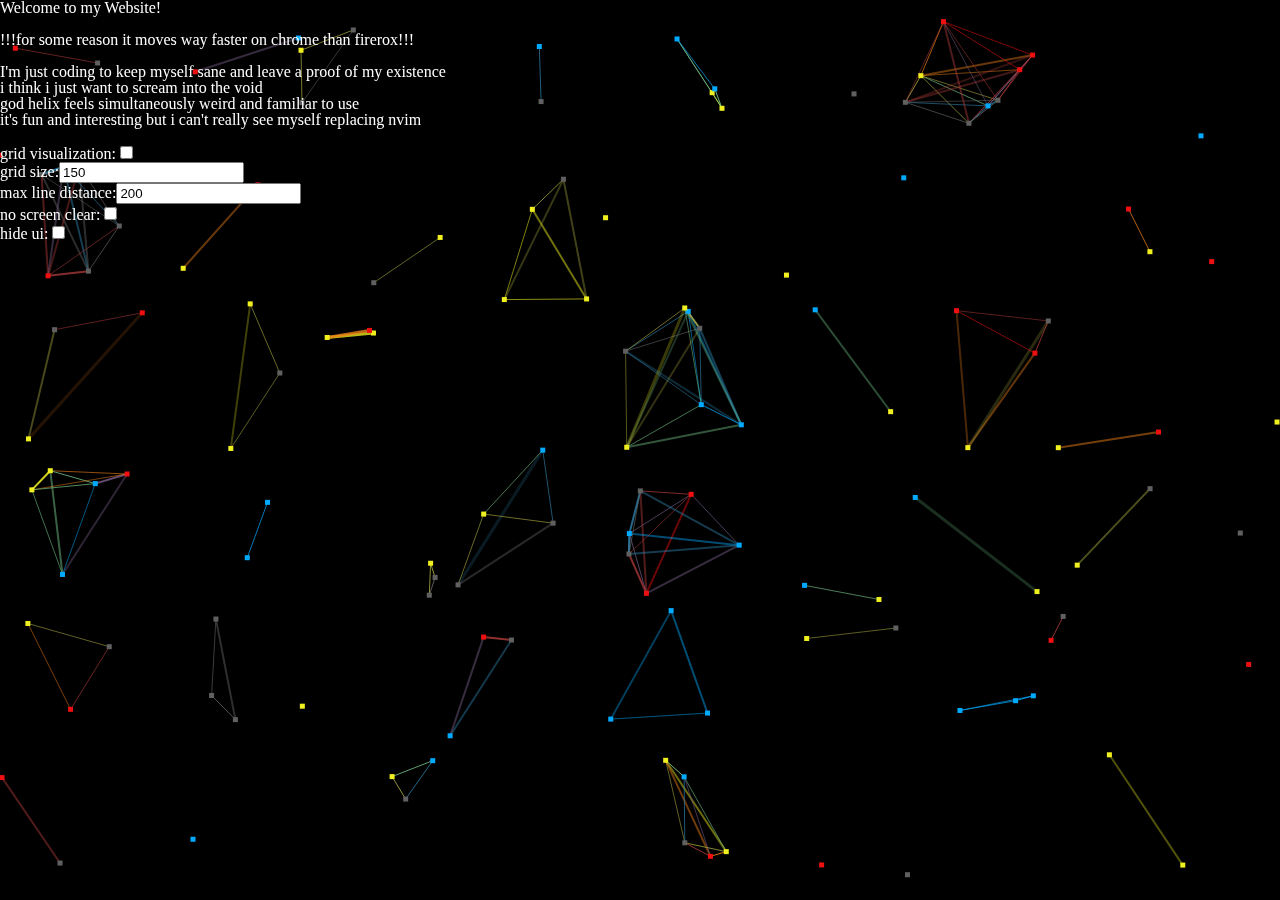
==== index.html @ 7edee53d "a" ====
<!doctype html>
<html>

<head>
  <meta charset="UTF-8" />
  <meta name="viewport" content="width=device-width, initial-scale=1.0" />
  <title>The webbed site of marcie m</title>
  <link href="./css/reset.css" rel="stylesheet" type="text/css" media="all" />
  <link href="/style.css" rel="stylesheet" type="text/css" media="all" />
  <link href="./css/shorthand/shorthand.css" rel="stylesheet" type="text/css" media="all" />
  <link href="./css/index.css" rel="stylesheet" type="text/css" media="all" />
  <script src="./js/msg.js"></script>
  <script src="./js/Vector.js"></script>
  <script src="./js/cell.js"></script>
  <script src="./js/index.js?version=20240609_1"></script>
</head>

<body class="bg-black">
  <section class="canvas">
    <div class="canvas__wrapper">
      <canvas class="canvas__main js-canvas" width="1920" height="1080"></canvas>
      <div class="canvas__popup" id="popup"></div>
    </div>
  </section>
  <section class="col-white mb-m" id="main_text">
    <h1>Welcome to my Website!</h1>
    <br />
    <p>!!!for some reason it moves way faster on chrome than firerox!!!</p>
    <br />
    <p>I'm just coding to keep myself sane and leave a proof of my existence</p>
    <p>i think i just want to scream into the void</p>
    <p>god helix feels simultaneously weird and familiar to use</p>
    <p>it's fun and interesting but i can't really see myself replacing nvim </p>
    <!-- <p>i wan't to cry</p> -->
    <!-- <p>i've been holding onto this responsibility for so long</p> -->
    <!-- <p>i can't take this anymore</p> -->
    <!-- <p>please someone help me</p> -->
    <!-- <p>please someone keep me safe</p> -->
  </section>
  <section class="col-white" id="control">
    <ul>
      <li>
        grid visualization:<input id="grid_visualization" type="checkbox" />
      </li>
      <li>grid size:<input id="grid_size" type="number" min="100" /></li>
      <li>max line distance:<input id="line_range" type="number" /></li>

      <li>no screen clear:<input id="no_screen_clear" type="checkbox" /></li>
    </ul>
  </section>

  <section class="col-white">
    <ul>
      <li>hide ui:<input id="hide_ui" type="checkbox" /></li>
    </ul>
  </section>
</body>

</html>
---- style.css ----
/* CSS is how you can add style to your website, such as colors, fonts, and positioning of your
   HTML content. To learn how to do something, just try searching Google for questions like
   "how to change link color." */

body {
  background-color: white;
  color: black;
  font-family: Verdana;
}
---- css/shorthand/shorthand.css ----
.p-5 {
  padding: 5px !important;
}
.p-10 {
  padding: 10px !important;
}
.p-s {
  padding: 10px;
}
.p-m {
  padding: 15px;
}
.p-l {
  padding: 25px;
}
.p-xl {
  padding: 40px;
}

.pv-5 {
  padding-top: 5px;
  padding-bottom: 5px;
}
.pv-10 {
  padding-top: 10px;
  padding-bottom: 10px;
}
.pv-s {
  padding-top: 10px;
  padding-bottom: 10px;
}
.pv-m {
  padding-top: 15px;
  padding-bottom: 15px;
}
.pv-l {
  padding-top: 25px;
  padding-bottom: 25px;
}
.pv-xl {
  padding-top: 40px;
  padding-bottom: 40px;
}

.ph-5 {
  padding-left: 5px;
  padding-right: 5px;
}
.ph-10 {
  padding-left: 10px;
  padding-right: 10px;
}
.ph-s {
  padding-left: 10px;
  padding-right: 10px;
}
.ph-m {
  padding-left: 15px;
  padding-right: 15px;
}
.ph-l {
  padding-right: 25px;
  padding-left: 25px;
}
.ph-xl {
  padding-right: 40px;
  padding-left: 40px;
}

.pl-5 {
  padding-left: 5px;
}
.pl-10 {
  padding-left: 10px;
}

.pr-5 {
  padding-right: 5px;
}
.pr-10 {
  padding-right: 10px;
}

.pt-5 {
  padding-top: 5px;
}
.pt-10 {
  padding-top: 10px;
}

.pb-5 {
  padding-bottom: 5px;
}
.pb-10 {
  padding-bottom: 10px;
}

@media screen and (max-width: var(--mobile-width)) {
  .m-p-01 {
    padding: 0.1vw;
  }
}
.pos-sticky {
  position: sticky;
}
.pos-rel {
  position: relative;
}
.pos-abs {
  position: absolute;
}
.pos-fixed {
  position: fixed;
}
.pos-initial {
  position: initial;
}

.z-1 {
  z-index: 1;
}
.z-2 {
  z-index: 2;
}

.left-0 {
  left: 0;
}

.top-0 {
  top: 0;
}

.right-0 {
  right: 0;
}

.bottom-0 {
  bottom: 0;
}

.max-hei-fit {
  max-height: fit-content;
}
.max-hei-100per {
  max-height: 100%;
}
.max-hei-75 {
  max-height: 75px;
}
.max-hei-100 {
  max-height: 100px;
}
.max-hei-auto {
  max-height: auto;
}
.max-hei-25 {
  max-height: 25px;
}
.max-hei-50 {
  max-height: 50px;
}
.max-hei-150 {
  max-height: 150px;
}
.max-hei-200 {
  max-height: 200px;
}
.max-hei-300 {
  max-height: 300px;
}
.max-hei-600 {
  max-height: 600px;
}
.max-hei-400 {
  max-height: 400px;
}
.max-hei-500 {
  max-height: 500px;
}
.max-hei-900 {
  max-height: 900px;
}
.max-hei-80per {
  max-height: 80%;
}
.max-hei-10p {
  max-height: 10%;
}
.max-hei-20p {
  max-height: 20%;
}
.max-hei-30p {
  max-height: 30%;
}
.max-hei-40p {
  max-height: 40%;
}
.max-hei-50p {
  max-height: 50%;
}
.max-hei-60p {
  max-height: 60%;
}
.max-hei-70p {
  max-height: 70%;
}
.max-hei-80p {
  max-height: 80%;
}
.max-hei-90p {
  max-height: 90%;
}
.max-hei-100p {
  max-height: 100%;
}

.min-hei-fit {
  min-height: fit-content;
}
.min-hei-100per {
  min-height: 100%;
}
.min-hei-75 {
  min-height: 75px;
}
.min-hei-100 {
  min-height: 100px;
}
.min-hei-auto {
  min-height: auto;
}
.min-hei-25 {
  min-height: 25px;
}
.min-hei-50 {
  min-height: 50px;
}
.min-hei-150 {
  min-height: 150px;
}
.min-hei-200 {
  min-height: 200px;
}
.min-hei-300 {
  min-height: 300px;
}
.min-hei-350 {
  min-height: 350px;
}
.min-hei-600 {
  min-height: 600px;
}
.min-hei-400 {
  min-height: 400px;
}
.min-hei-500 {
  min-height: 500px;
}
.min-hei-900 {
  min-height: 900px;
}
.min-hei-10p {
  min-height: 10%;
}
.min-hei-20p {
  min-height: 20%;
}
.min-hei-30p {
  min-height: 30%;
}
.min-hei-40p {
  min-height: 40%;
}
.min-hei-50p {
  min-height: 50%;
}
.min-hei-60p {
  min-height: 60%;
}
.min-hei-70p {
  min-height: 70%;
}
.min-hei-80p {
  min-height: 80%;
}
.min-hei-90p {
  min-height: 90%;
}
.min-hei-100p {
  min-height: 100%;
}

.hei-fit {
  height: fit-content;
}
.hei-100per {
  height: 100%;
}
.hei-75 {
  height: 75px;
}
.hei-100 {
  height: 100px;
}
.hei-125 {
  height: 125px;
}
.hei-auto {
  height: auto;
}
.hei-25 {
  height: 25px;
}
.hei-50 {
  height: 50px;
}
.hei-150 {
  height: 150px;
}
.hei-200 {
  height: 200px;
}
.hei-250 {
  height: 250px;
}
.hei-300 {
  height: 300px;
}
.hei-600 {
  height: 600px;
}
.hei-400 {
  height: 400px;
}
.hei-500 {
  height: 500px;
}
.hei-900 {
  height: 900px;
}
.hei-header {
  height: var(--header-height);
}
.hei-main {
  height: calc(100% - var(--header-height) - var(--section-margin));
}
.hei-10p {
  height: 10%;
}
.hei-20p {
  height: 20%;
}
.hei-30p {
  height: 30%;
}
.hei-40p {
  height: 40%;
}
.hei-50p {
  height: 50%;
}
.hei-60p {
  height: 60%;
}
.hei-70p {
  height: 70%;
}
.hei-80p {
  height: 80%;
}
.hei-90p {
  height: 90%;
}
.hei-100p {
  height: 100%;
}

@media screen and (max-width: var(--mobile-width)) {
  .m-height-fit {
    height: fit-content;
  }
}
.max-wid-fit {
  max-width: fit-content;
}
.max-wid-100per {
  max-width: 100%;
}
.max-wid-auto {
  max-width: auto;
}
.max-wid-25 {
  max-width: 25px;
}
.max-wid-50 {
  max-width: 50px;
}
.max-wid-100 {
  max-width: 100px;
}
.max-wid-125 {
  max-width: 125px;
}
.max-wid-150 {
  max-width: 150px;
}
.max-wid-200 {
  max-width: 200px;
}
.max-wid-300 {
  max-width: 300px;
}
.max-wid-600 {
  max-width: 600px;
}
.max-wid-400 {
  max-width: 400px;
}
.max-wid-500 {
  max-width: 500px;
}
.max-wid-800 {
  max-width: 800px;
}
.max-wid-900 {
  max-width: 900px;
}
.max-wid-10p {
  max-width: 10%;
}
.max-wid-20p {
  max-width: 20%;
}
.max-wid-30p {
  max-width: 30%;
}
.max-wid-40p {
  max-width: 40%;
}
.max-wid-50p {
  max-width: 50%;
}
.max-wid-60p {
  max-width: 60%;
}
.max-wid-70p {
  max-width: 70%;
}
.max-wid-80p {
  max-width: 80%;
}
.max-wid-90p {
  max-width: 90%;
}
.max-wid-100p {
  max-width: 100%;
}

.min-wid-fit {
  min-width: fit-content;
}
.min-wid-100per {
  min-width: 100%;
}
.min-wid-auto {
  min-width: auto;
}
.min-wid-25 {
  min-width: 25px;
}
.min-wid-50 {
  min-width: 50px;
}
.min-wid-100 {
  min-width: 100px;
}
.min-wid-125 {
  min-width: 125px;
}
.min-wid-150 {
  min-width: 150px;
}
.min-wid-200 {
  min-width: 200px;
}
.min-wid-300 {
  min-width: 300px;
}
.min-wid-600 {
  min-width: 600px;
}
.min-wid-400 {
  min-width: 400px;
}
.min-wid-500 {
  min-width: 500px;
}
.min-wid-900 {
  min-width: 900px;
}
.min-wid-10p {
  min-width: 10%;
}
.min-wid-20p {
  min-width: 20%;
}
.min-wid-30p {
  min-width: 30%;
}
.min-wid-40p {
  min-width: 40%;
}
.min-wid-50p {
  min-width: 50%;
}
.min-wid-60p {
  min-width: 60%;
}
.min-wid-70p {
  min-width: 70%;
}
.min-wid-80p {
  min-width: 80%;
}
.min-wid-90p {
  min-width: 90%;
}
.min-wid-100p {
  min-width: 100%;
}

.wid-fit {
  width: fit-content;
}
.wid-100per {
  width: 100%;
}
.wid-auto {
  width: auto;
}
.wid-25 {
  width: 25px;
}
.wid-50 {
  width: 50px;
}
.wid-75 {
  width: 75px;
}
.wid-100 {
  width: 100px;
}
.wid-125 {
  width: 125px;
}
.wid-125 {
  width: 125px;
}
.wid-150 {
  width: 150px;
}
.wid-200 {
  width: 200px;
}
.wid-300 {
  width: 300px;
}
.wid-350 {
  width: 350px;
}
.wid-600 {
  width: 600px;
}
.wid-700 {
  width: 700px;
}
.wid-400 {
  width: 400px;
}
.wid-500 {
  width: 500px;
}
.wid-900 {
  width: 900px;
}
.wid-side {
  width: var(--side-window-width);
}
.wid-10p {
  width: 10%;
}
.wid-20p {
  width: 20%;
}
.wid-30p {
  width: 30%;
}
.wid-40p {
  width: 40%;
}
.wid-50p {
  width: 50%;
}
.wid-60p {
  width: 60%;
}
.wid-70p {
  width: 70%;
}
.wid-80p {
  width: 80%;
}
.wid-90p {
  width: 90%;
}
.wid-100p {
  width: 100%;
}


.font-small {
  font-size: 14px;
}
.font-m {
  font-size: 18px;
}
.font-l, .font-heading {
  font-size: 24px;
}
.font-title {
  font-size: 30px;
}
.font-14 {
  font-size: 14px;
}
.font-18 {
  font-size: 18px;
}
.font-24 {
  font-size: 24px;
}
.font-30 {
  font-size: 30px;
}
.font-50 {
  font-size: 50px;
}
.font-nowrap {
  white-space: nowrap;
}
.font-break {
  white-space: break-spaces;
}
.font-bold {
  font-weight: bold;
}
.font-initial {
  font-weight: initial;
}
.font-sans-serif {
  font-family: "Noto Sans JP", sans-serif;
}
.font-serif {
  font-family: "Noto Serif JP", serif;
}

.text-contain-4 {
  word-wrap: break-word;
  overflow: hidden;
  display: -webkit-box;
  -webkit-box-orient: vertical;
  -webkit-line-clamp: 4;
}
.text-contain-2 {
  word-wrap: break-word;
  overflow: hidden;
  display: -webkit-box;
  -webkit-box-orient: vertical;
  -webkit-line-clamp: 2;
}
.text-contain-1 {
  word-wrap: break-word;
  overflow: hidden;
  display: -webkit-box;
  -webkit-box-orient: vertical;
  -webkit-line-clamp: 1;
}

.text-middle {
  vertical-align: middle;
}
.text-center {
  text-align: center;
}

@media screen and (max-width: var(--mobile-width)) {
  .m-font-2 {
    font-size: 2vw;
  }
  .m-font-3 {
    font-size: 3vw;
  }
  .m-font-4 {
    font-size: 4vw;
  }
}
.m-m {
  margin: 15px;
}
.m-s {
  margin: 10px;
}

.mv-auto {
  margin-top: auto;
  margin-bottom: auto;
}
.mv-s {
  margin-top: 10px;
  margin-bottom: 10px;
}
.mv-m {
  margin-top: 15px;
  margin-bottom: 15px;
}
.mv-5 {
  margin-top: 5px;
  margin-bottom: 5px;
}
.mv-10 {
  margin-top: 10px;
  margin-bottom: 10px;
}
.mv-30 {
  margin-top: 30px;
  margin-bottom: 30px;
}

.mh-s {
  margin-left: 10px;
  margin-right: 10px;
}
.mh-m {
  margin-left: 15px;
  margin-right: 15px;
}
.mh-10 {
  margin-left: 10px;
  margin-right: 10px;
}
.mh-auto {
  margin-left: auto;
  margin-right: auto;
}
.mh-15 {
  margin-left: 15px;
  margin-right: 15px;
}
.mh-20 {
  margin-left: 20px;
  margin-right: 20px;
}
.mh-30 {
  margin-left: 30px;
  margin-right: 30px;
}

.mt-s {
  margin-top: 10px;
}
.mt-m {
  margin-top: 15px;
}
.mt-5 {
  margin-top: 5px;
}
.mt-10 {
  margin-top: 10px;
}
.mt-15 {
  margin-top: 15px;
}
.mt-m {
  margin-top: 10px;
}
.mt-30 {
  margin-top: 30px;
}
.mt-l {
  margin-top: 30px;
}
.mt-head {
  margin-top: calc(var(--header-height) + 30px);
}

.mb-s {
  margin-bottom: 10px;
}
.mb-m {
  margin-bottom: 15px;
}
.mb-10 {
  margin-bottom: 10px;
}
.mb-15 {
  margin-bottom: 15px;
}
.mb-30 {
  margin-bottom: 30px;
}

.ml-s {
  margin-left: 10px;
}
.ml-m {
  margin-left: 15px;
}
.ml-5 {
  margin-left: 5px;
}
.ml-10 {
  margin-left: 10px;
}

.mr-s {
  margin-right: 10px;
}
.mr-m {
  margin-right: 15px;
}
.mr-5 {
  margin-right: 5px;
}
.mr-10 {
  margin-right: 10px;
}

@media screen and (max-width: var(--mobile-width)) {
  .m-mv-2 {
    margin: 2vw 0;
  }
  .m-mh-2 {
    margin: 0 2vw;
  }
}
.flex-row {
  display: flex;
  flex-direction: row;
}
.flex-wrap {
  display: flex;
  flex-wrap: wrap;
}
.flex-column {
  display: flex;
  flex-direction: column;
}
.flex-auto {
  flex: auto;
}

.justify-right {
  justify-content: right;
}
.justify-center {
  justify-content: center;
}
.justify-spread {
  justify-content: space-between;
}
.justify-even {
  justify-content: space-around;
}

.align-center {
  align-items: center;
}
.align-start {
  align-items: flex-start;
}
.align-end {
  align-items: end;
}

@media screen and (max-width: var(--mobile-width)) {
  .mobile-flex-column {
    flex-direction: column !important;
  }
  .m-flex-column {
    flex-direction: column;
  }
  .m-flex-wrap {
    flex-wrap: wrap;
  }
  .m-gap-1 {
    gap: 1vw;
  }
}
.gap-10 {
  gap: 10px;
}
.gap-5 {
  gap: 5px;
}
.gap-s {
  gap: 10px;
}
.gap-m {
  gap: 15px;
}

.trans-25-ease {
  transition-duration: 0.25s;
  transition-timing-function: ease;
  transition-property: all;
}

.trans-05-ease {
  transition-duration: 0.5s;
  transition-timing-function: ease;
  transition-property: all;
}

.grid-r-3 {
  display: grid;
  grid-template-columns: 1fr 1fr 1fr;
}

.ratio-1 {
  aspect-ratio: 1;
}
.ratio-2 {
  aspect-ratio: 2;
}
.ratio-golden {
  aspect-ratio: 1.61803;
}
.ratio-display {
  aspect-ratio: 1.7777777778;
}

.b-none {
  border: none;
}
.b-r-1 {
  border-right: 1px solid black;
}
.b-l-1 {
  border-left: 1px solid black;
}
.b-b-1 {
  border-bottom: 1px solid black;
}
.b-t-1 {
  border-top: 1px solid black;
}
.b-h-1 {
  border-left: 1px;
  border-right: 1px;
}
.b-v-1 {
  border-top: 1px;
  border-bottom: 1px;
}
.b-1 {
  border: 1px solid black;
}

.b-radius-0 {
  border-radius: 0;
}
.b-radius-5 {
  border-radius: 5px;
}
.b-radius-15 {
  border-radius: 15px;
}
.b-radius-100 {
  border-radius: 100px;
}

.ol-none {
  outline: 0;
}
.ol-1 {
  outline: 1px solid;
}
.ol-lightgrey {
  outline-color: rgba(0, 0, 0, 0.15);
}

.bg-row-color {
  background-color: var(--table-row-color);
}
.bg-white {
  background-color: white;
}
.bg-lightgrey {
  background-color: var(--colro-lightgrey);
}
.bg-active {
  background-color: var(--color-active);
}
.bg-active-f {
  background-color: var(--color-active) !important;
}
.bg-break {
  background-color: var(--color-break);
}
.bg-break-f {
  background-color: var(--color-break) !important;
}
.bg-side {
  background-color: var(--side-window-bg);
}
.bg-overlay {
  background-color: var(--color-overlay);
}
.bg-disabled {
  background-color: var(--color-disabled);
}
.bg-warning {
  background-color: var(--color-warning);
}
.bg-default {
  background-color: var(--color-bg);
}
.bg-reminder {
  background-color: var(--color-reminder);
}

.hov-lightgrey:hover {
  background-color: var(--color-lightgrey);
}
.hov-outline:hover {
  outline: 1px solid;
}
.hov-active:hover {
  background-color: var(--color-active);
}

.shadow-5 {
  box-shadow: 0 0 5px black;
}

.shadow-h-5 {
  box-shadow: inset 15px 0 5px rgba(0, 0, 0, 0.12), inset -15px 0 15px rgba(0, 0, 0, 0.12);
}

.op-half {
  opacity: 0.5;
}
.op-quarter {
  opacity: 0.25;
}
.op-01 {
  opacity: 0.1;
}
.op-1 {
  opacity: 1;
}

.col-white {
  color: white;
}
.col-black {
  color: black;
}
.col-grey {
  color: var(--color-grey);
}
.col-lightgrey {
  color: var(--color-lightgrey);
}
.col-red {
  color: red;
}
.col-active {
  border-color: var(--color-active);
  color: var(--color-active);
}
.col-inactive {
  color: var(--color-inactive);
}
.col-overlay {
  color: var(--color-overlay);
}
.col-reminder {
  color: var(--color-reminder);
}
.col-warning {
  color: var(--color-warning);
}
.col-disabled {
  color: var(--color-disabled);
}

.c-pointer {
  cursor: pointer;
}
.c-default {
  cursor: default;
}
.c-grab {
  cursor: grab;
}
.c-grabbing {
  cursor: grabbing;
}

.scroll-y-auto {
  overflow-y: auto;
}

.scroll-x-auto {
  overflow-y: auto;
}

.of-hidden {
  overflow: hidden;
}

.display-block {
  display: block;
}
.display-none {
  display: none;
}

.no-drag {
  user-drag: none;
  -webkit-user-drag: none;
  user-select: none;
  -moz-user-select: none;
  -webkit-user-select: none;
  -ms-user-select: none;
  -webkit-touch-callout: none;
  -webkit-user-select: none;
  -khtml-user-select: none;
  -moz-user-select: none;
  -ms-user-select: none;
}

/*# sourceMappingURL=shorthand.css.map */
---- css/index.css ----
body {
  background-color: black;
}

.canvas {
  z-index: -1;
  position: relative;
}
.canvas__wrapper {
  position: fixed;
  width: 100%;
  height: 100%;
}
.canvas__main {
  width: 100%;
  height: 100%;
}
.canvas__popup {
  position: absolute;
  width: fit-content;
  height: fit-content;
  background-color: #ffffff;
  border-radius: 5px;
  padding: 5px;
  pointer-events: none;
  transform: translateY(-20px);
}
.canvas__popup p {
  color: red;
  display: inline;
}
.canvas__popup span {
  display: inline;
  color: red;
}

/*# sourceMappingURL=index.css.map */
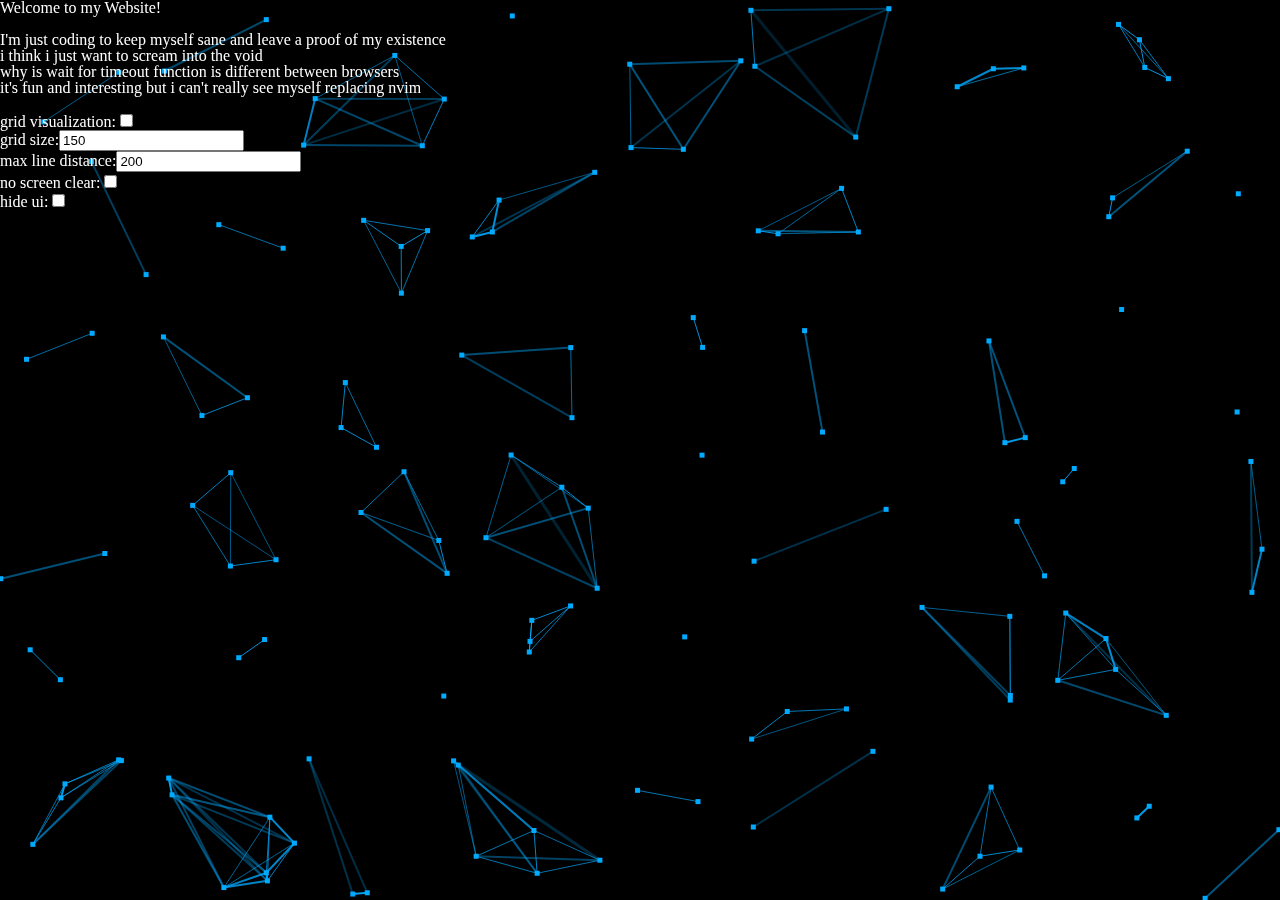
==== commit 7167eba9: "a" ====
--- a/index.html
+++ b/index.html
@@ -25,11 +25,9 @@
   <section class="col-white mb-m" id="main_text">
     <h1>Welcome to my Website!</h1>
     <br />
-    <p>!!!for some reason it moves way faster on chrome than firerox!!!</p>
-    <br />
     <p>I'm just coding to keep myself sane and leave a proof of my existence</p>
     <p>i think i just want to scream into the void</p>
-    <p>god helix feels simultaneously weird and familiar to use</p>
+    <p>why is wait for timeout function is different between browsers</p>
     <p>it's fun and interesting but i can't really see myself replacing nvim </p>
     <!-- <p>i wan't to cry</p> -->
     <!-- <p>i've been holding onto this responsibility for so long</p> -->
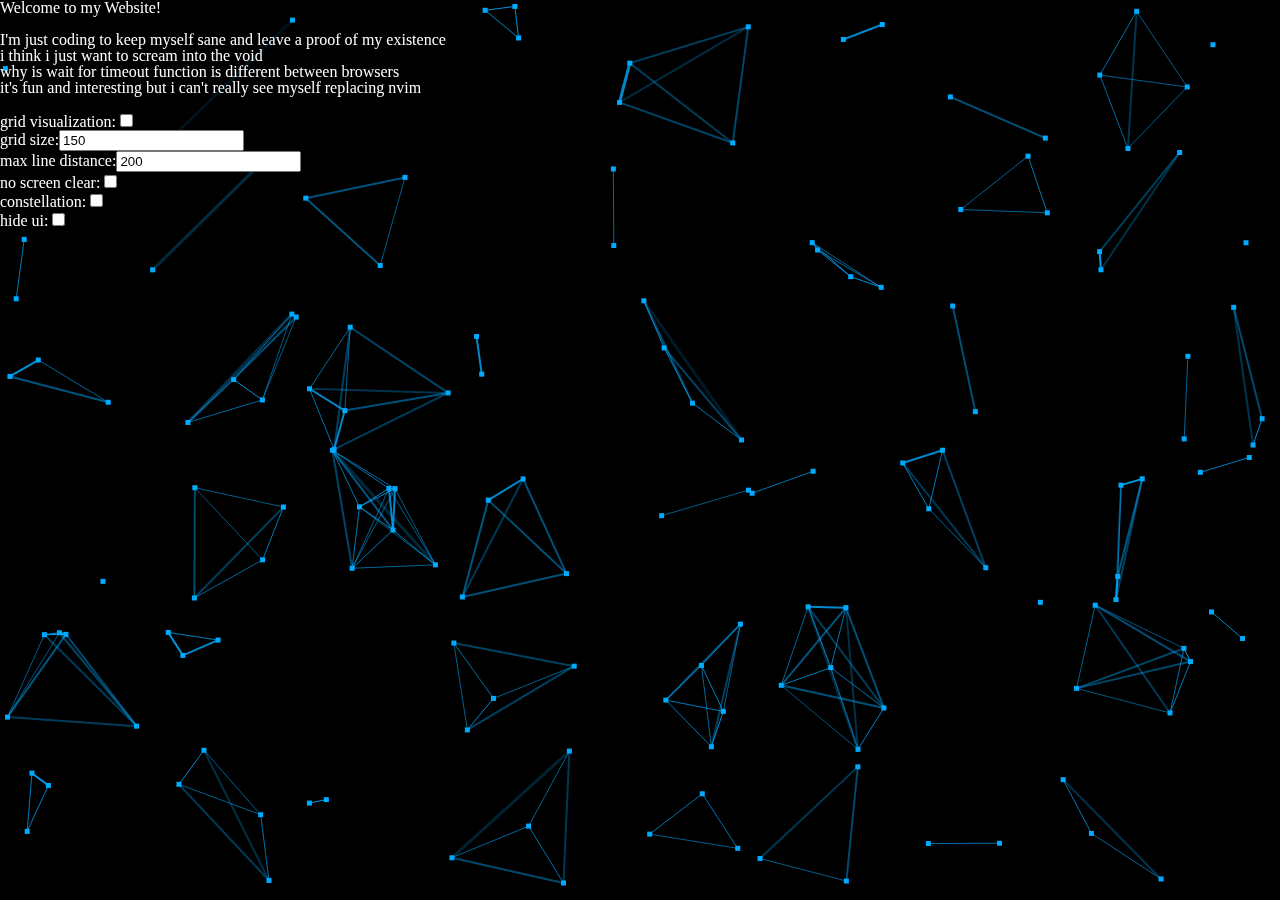
==== commit e4bb8fb9: "added stars" ====
--- a/index.html
+++ b/index.html
@@ -25,10 +25,14 @@
   <section class="col-white mb-m" id="main_text">
     <h1>Welcome to my Website!</h1>
     <br />
-    <p>I'm just coding to keep myself sane and leave a proof of my existence</p>
+    <p>
+      I'm just coding to keep myself sane and leave a proof of my existence
+    </p>
     <p>i think i just want to scream into the void</p>
     <p>why is wait for timeout function is different between browsers</p>
-    <p>it's fun and interesting but i can't really see myself replacing nvim </p>
+    <p>
+      it's fun and interesting but i can't really see myself replacing nvim
+    </p>
     <!-- <p>i wan't to cry</p> -->
     <!-- <p>i've been holding onto this responsibility for so long</p> -->
     <!-- <p>i can't take this anymore</p> -->
@@ -37,13 +41,11 @@
   </section>
   <section class="col-white" id="control">
     <ul>
-      <li>
-        grid visualization:<input id="grid_visualization" type="checkbox" />
-      </li>
+      <li> grid visualization:<input id="grid_visualization" type="checkbox" /> </li>
       <li>grid size:<input id="grid_size" type="number" min="100" /></li>
       <li>max line distance:<input id="line_range" type="number" /></li>
-
       <li>no screen clear:<input id="no_screen_clear" type="checkbox" /></li>
+      <li>constellation:<input id="constellation" type="checkbox" /></li>
     </ul>
   </section>
 
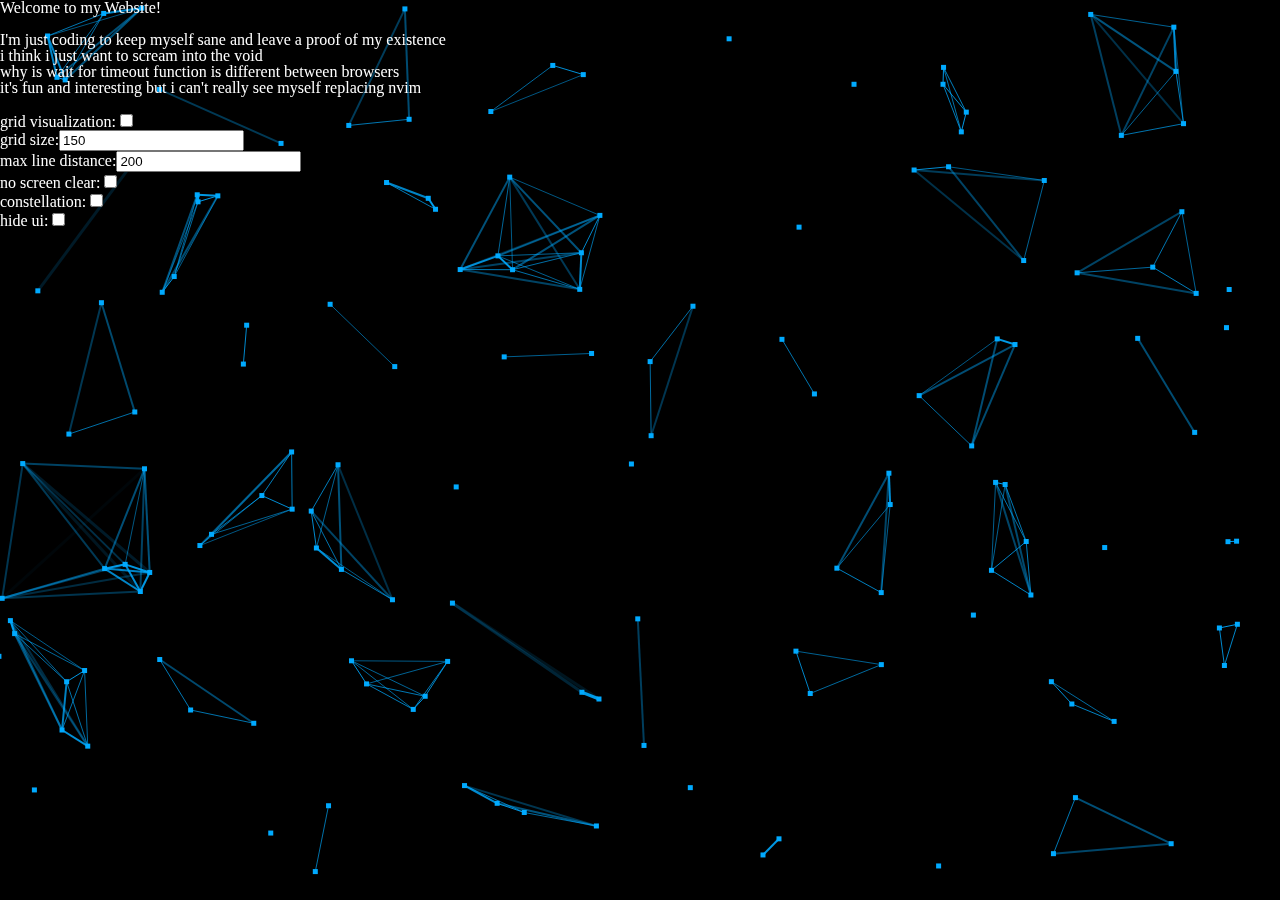
==== commit 1e6d9453: "fix" ====
--- a/index.html
+++ b/index.html
@@ -41,7 +41,9 @@
   </section>
   <section class="col-white" id="control">
     <ul>
-      <li> grid visualization:<input id="grid_visualization" type="checkbox" /> </li>
+      <li>
+        grid visualization:<input id="grid_visualization" type="checkbox" />
+      </li>
       <li>grid size:<input id="grid_size" type="number" min="100" /></li>
       <li>max line distance:<input id="line_range" type="number" /></li>
       <li>no screen clear:<input id="no_screen_clear" type="checkbox" /></li>
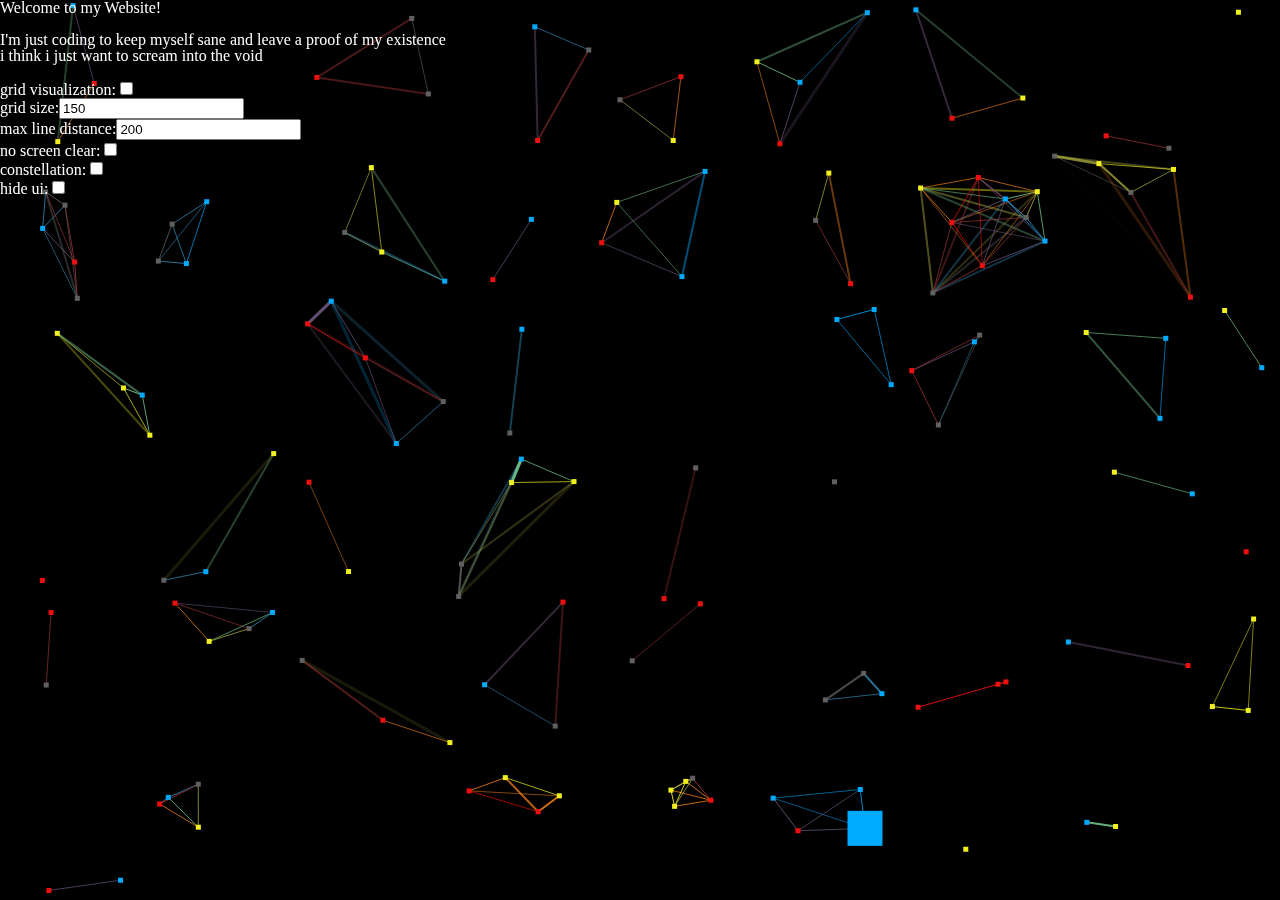
==== commit 720dd311: "added bio page to be gay in" ====
--- a/index.html
+++ b/index.html
@@ -29,10 +29,6 @@
       I'm just coding to keep myself sane and leave a proof of my existence
     </p>
     <p>i think i just want to scream into the void</p>
-    <p>why is wait for timeout function is different between browsers</p>
-    <p>
-      it's fun and interesting but i can't really see myself replacing nvim
-    </p>
     <!-- <p>i wan't to cry</p> -->
     <!-- <p>i've been holding onto this responsibility for so long</p> -->
     <!-- <p>i can't take this anymore</p> -->
--- a/css/shorthand/shorthand.css
+++ b/css/shorthand/shorthand.css
@@ -1,70 +1,142 @@
+.p-1 {
+  padding: 1px !important;
+}
+.p-1r {
+  padding: 1rem !important;
+}
 .p-5 {
   padding: 5px !important;
 }
+.p-5r {
+  padding: 5rem !important;
+}
 .p-10 {
   padding: 10px !important;
 }
+.p-10r {
+  padding: 10rem !important;
+}
 .p-s {
   padding: 10px;
 }
+.p-sr {
+  padding: 10rem !important;
+}
 .p-m {
   padding: 15px;
 }
+.p-mr {
+  padding: 15rem !important;
+}
 .p-l {
   padding: 25px;
 }
+.p-lr {
+  padding: 25rem !important;
+}
 .p-xl {
   padding: 40px;
+}
+.p-xlr {
+  padding: 40rem !important;
 }
 
 .pv-5 {
   padding-top: 5px;
   padding-bottom: 5px;
 }
+.pv-5r {
+  padding-top: 5rem;
+  padding-bottom: 5rem;
+}
 .pv-10 {
   padding-top: 10px;
   padding-bottom: 10px;
 }
+.pv-10r {
+  padding-top: 10rem;
+  padding-bottom: 10rem;
+}
 .pv-s {
   padding-top: 10px;
   padding-bottom: 10px;
 }
+.pv-sr {
+  padding-top: 10rem;
+  padding-bottom: 10rem;
+}
 .pv-m {
   padding-top: 15px;
   padding-bottom: 15px;
 }
+.pv-mr {
+  padding-top: 15rem;
+  padding-bottom: 15rem;
+}
 .pv-l {
   padding-top: 25px;
   padding-bottom: 25px;
 }
+.pv-lr {
+  padding-top: 25rem;
+  padding-bottom: 25rem;
+}
 .pv-xl {
   padding-top: 40px;
   padding-bottom: 40px;
 }
+.pv-xlr {
+  padding-top: 40rem;
+  padding-bottom: 40rem;
+}
 
 .ph-5 {
   padding-left: 5px;
   padding-right: 5px;
 }
+.ph-5r {
+  padding-left: 5rem;
+  padding-right: 5rem;
+}
 .ph-10 {
   padding-left: 10px;
   padding-right: 10px;
 }
+.ph-10r {
+  padding-left: 10rem;
+  padding-right: 10rem;
+}
 .ph-s {
   padding-left: 10px;
   padding-right: 10px;
 }
+.ph-sr {
+  padding-left: 10rem;
+  padding-right: 10rem;
+}
 .ph-m {
   padding-left: 15px;
   padding-right: 15px;
 }
+.ph-mr {
+  padding-left: 15rem;
+  padding-right: 15rem;
+}
 .ph-l {
   padding-right: 25px;
   padding-left: 25px;
 }
+.ph-lr {
+  padding-right: 25rem;
+  padding-left: 25rem;
+}
 .ph-xl {
   padding-right: 40px;
   padding-left: 40px;
+}
+.ph-xlr {
+  padding-right: 40rem;
+  padding-left: 40rem;
 }
 
 .pl-5 {
@@ -139,6 +211,22 @@
   bottom: 0;
 }
 
+.left-10 {
+  left: 10px;
+}
+
+.top-10 {
+  top: 10px;
+}
+
+.right-10 {
+  right: 10px;
+}
+
+.bottom-10 {
+  bottom: 10px;
+}
+
 .max-hei-fit {
   max-height: fit-content;
 }
@@ -630,6 +718,12 @@
 }
 .font-title {
   font-size: 30px;
+}
+.font-1v {
+  font-size: 1vw;
+}
+.font-2v {
+  font-size: 2vw;
 }
 .font-14 {
   font-size: 14px;
@@ -980,6 +1074,13 @@
   border-radius: 100px;
 }
 
+.bc-white {
+  border-color: white;
+}
+.bc-black {
+  border-color: black;
+}
+
 .ol-none {
   outline: 0;
 }
@@ -1094,6 +1195,22 @@
 }
 .col-disabled {
   color: var(--color-disabled);
+}
+
+.bg-white {
+  background-color: white;
+}
+.bg-black {
+  background-color: black;
+}
+.bg-grey {
+  background-color: var(--color-grey);
+}
+.bg-lightgrey {
+  background-color: var(--color-lightgrey);
+}
+.bg-red {
+  background-color: red;
 }
 
 .c-pointer {
@@ -1142,4 +1259,12 @@
   -ms-user-select: none;
 }
 
+.pointer-all {
+  pointer-events: all;
+}
+
+.pointer-none {
+  pointer-events: none;
+}
+
 /*# sourceMappingURL=shorthand.css.map */
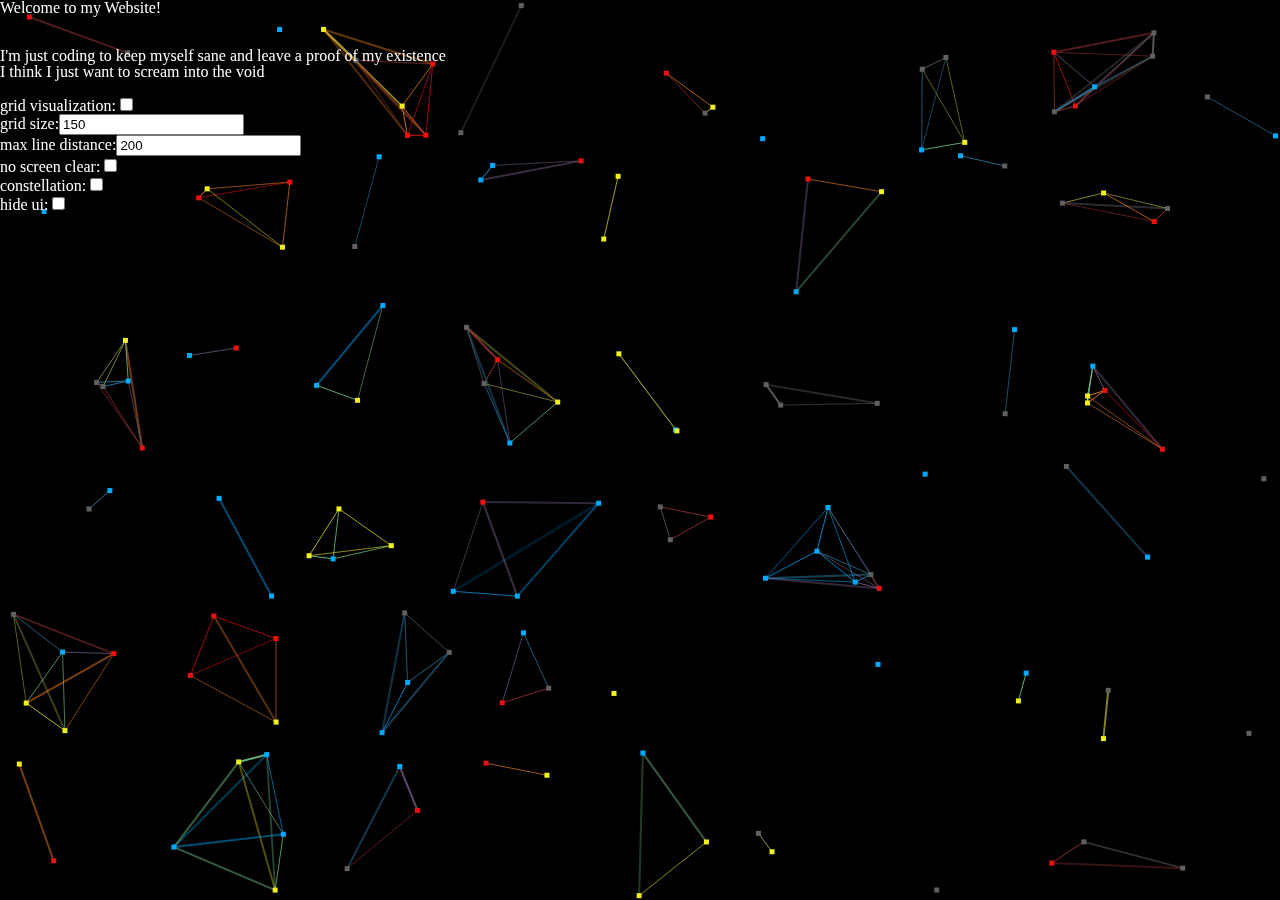
==== commit db9fd3a3: "added bio page to be gay in" ====
--- a/index.html
+++ b/index.html
@@ -25,10 +25,12 @@
   <section class="col-white mb-m" id="main_text">
     <h1>Welcome to my Website!</h1>
     <br />
+    <!-- <p><a class="col-white" href="./bio.html">>>Bio</a></p> -->
+    <br />
     <p>
       I'm just coding to keep myself sane and leave a proof of my existence
     </p>
-    <p>i think i just want to scream into the void</p>
+    <p>I think I just want to scream into the void</p>
     <!-- <p>i wan't to cry</p> -->
     <!-- <p>i've been holding onto this responsibility for so long</p> -->
     <!-- <p>i can't take this anymore</p> -->
--- a/css/index.css
+++ b/css/index.css
@@ -16,6 +16,7 @@
   height: 100%;
 }
 .canvas__popup {
+  display: none;
   position: absolute;
   width: fit-content;
   height: fit-content;
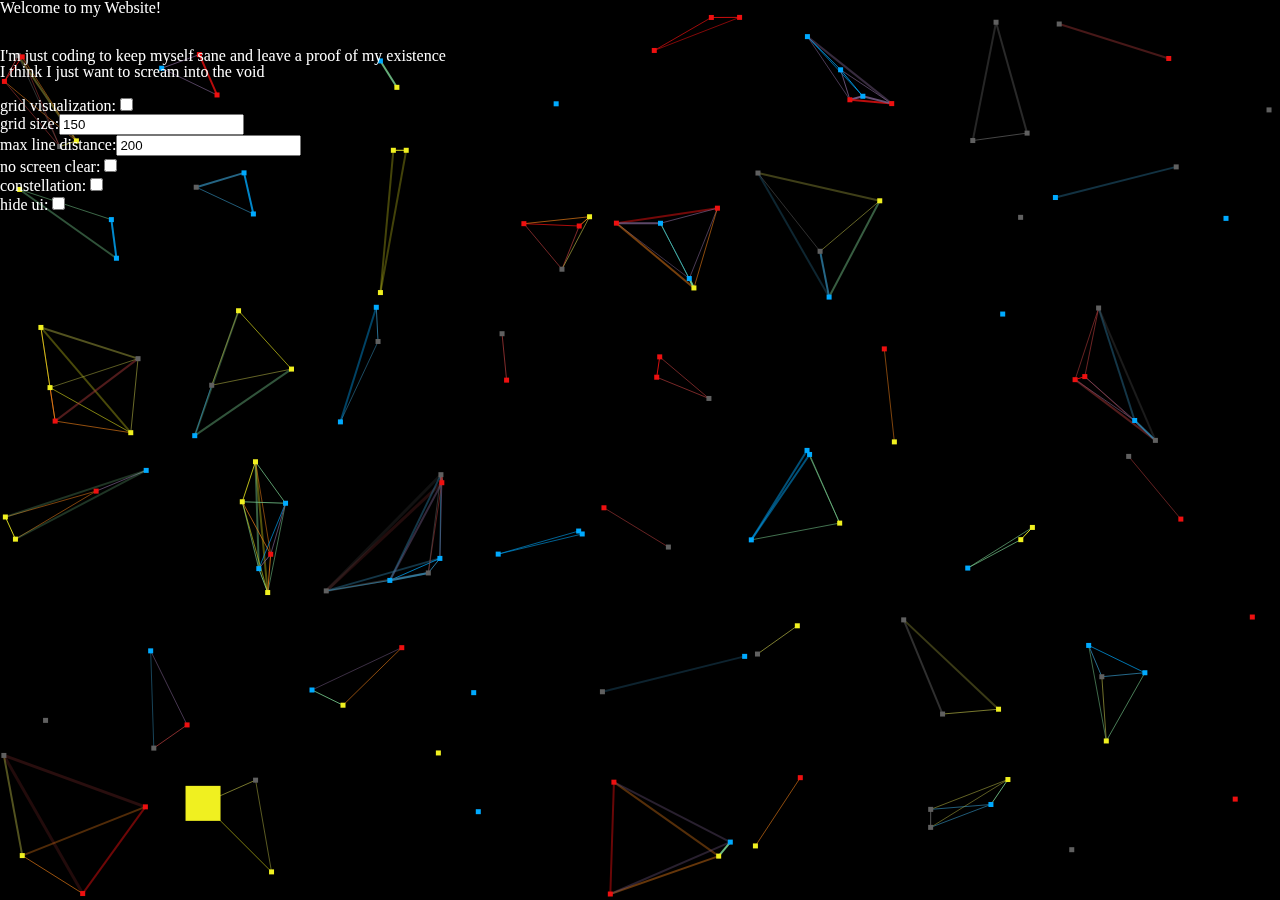
==== commit f32ed307: "UPDATE:implement mouse attraction on click" ====
--- a/index.html
+++ b/index.html
@@ -12,7 +12,7 @@
   <script src="./js/msg.js"></script>
   <script src="./js/Vector.js"></script>
   <script src="./js/cell.js"></script>
-  <script src="./js/index.js?version=20240609_1"></script>
+  <script src="./js/index.js?version=20241211"></script>
 </head>
 
 <body class="bg-black">
--- a/css/index.css
+++ b/css/index.css
@@ -2,7 +2,19 @@
   background-color: black;
 }
 
+#main_text, #control, body {
+  pointer-events: none;
+}
+#main_text p, #main_text li, #control p, #control li, body p, body li {
+  pointer-events: none;
+}
+
+input {
+  pointer-events: all;
+}
+
 .canvas {
+  pointer-events: all;
   z-index: -1;
   position: relative;
 }
@@ -16,7 +28,6 @@
   height: 100%;
 }
 .canvas__popup {
-  display: none;
   position: absolute;
   width: fit-content;
   height: fit-content;
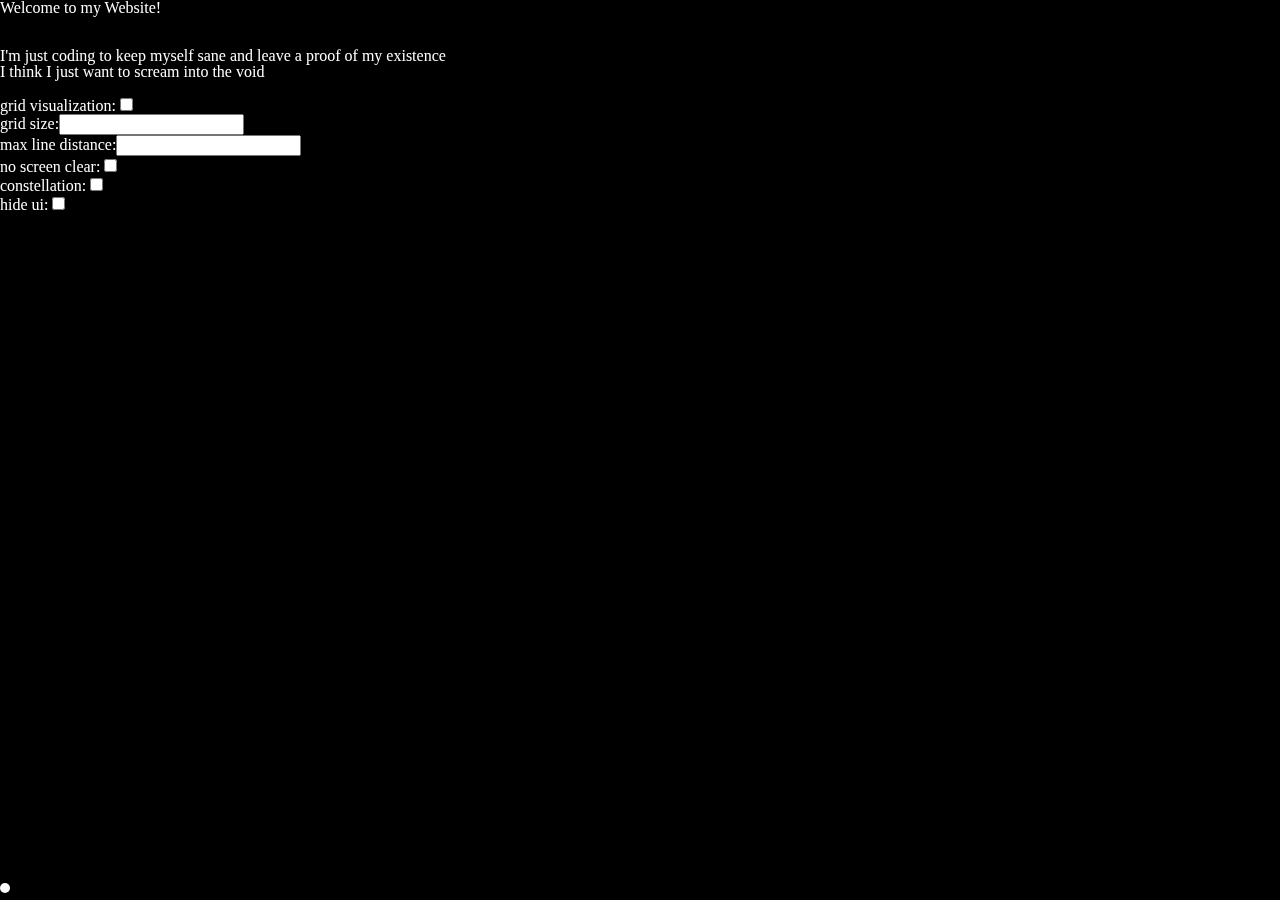
==== commit 847ea273: "UPDATE:grid vector fields" ====
--- a/index.html
+++ b/index.html
@@ -9,10 +9,7 @@
   <link href="/style.css" rel="stylesheet" type="text/css" media="all" />
   <link href="./css/shorthand/shorthand.css" rel="stylesheet" type="text/css" media="all" />
   <link href="./css/index.css" rel="stylesheet" type="text/css" media="all" />
-  <script src="./js/msg.js"></script>
-  <script src="./js/Vector.js"></script>
-  <script src="./js/cell.js"></script>
-  <script src="./js/index.js?version=20241211"></script>
+  <script src="./js/index.js?version=20241211" type="module"></script>
 </head>
 
 <body class="bg-black">
